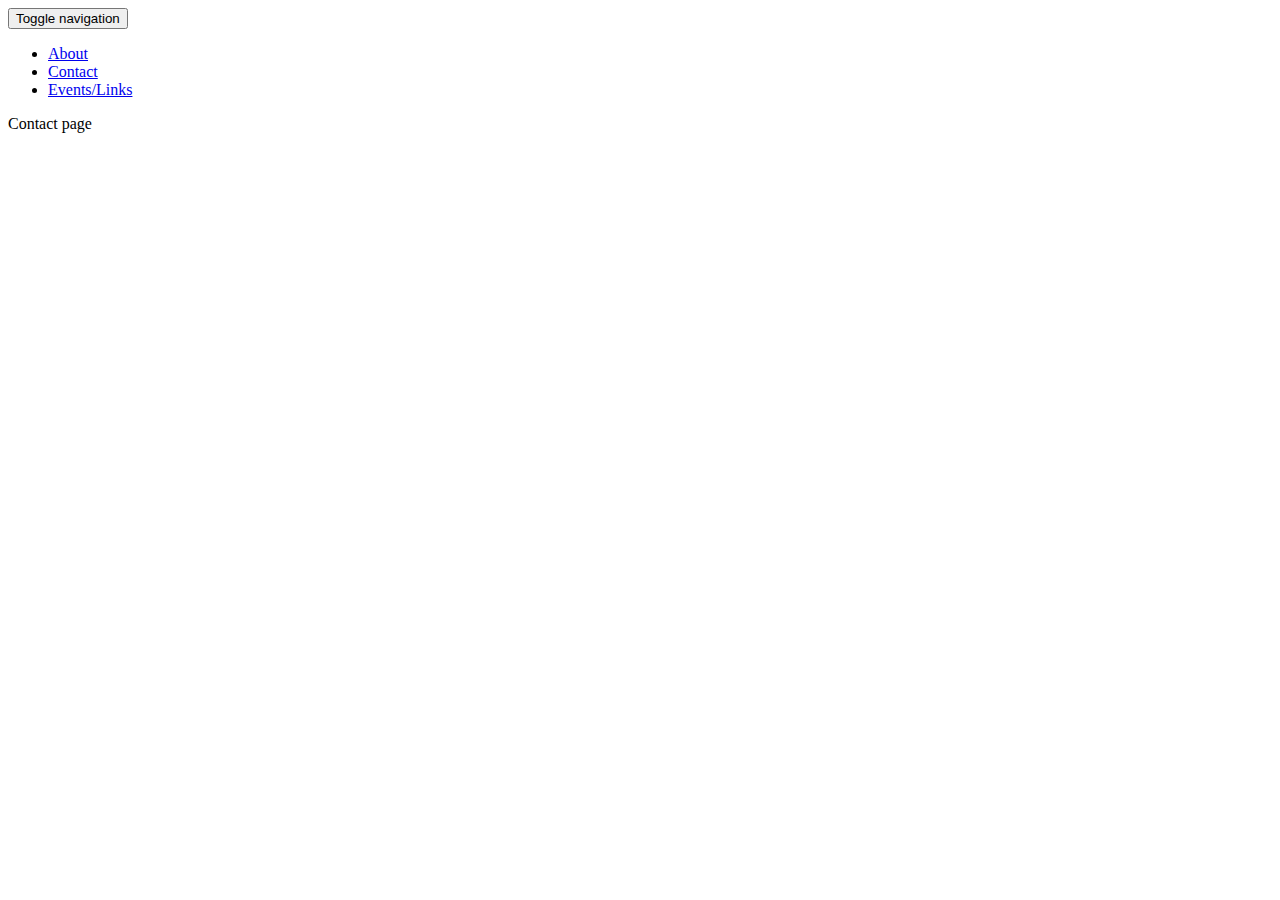
==== contact.html @ e6bc611d "Update contact.html" ====
<!DOCTYPE html>
<html lang="en">
  <head>
    <meta charset="utf-8">
    <meta http-equiv="X-UA-Compatible" content="IE=edge">
    <meta name="viewport" content="width=device-width, initial-scale=1">
    <title>Mindfulness and Meditation</title>

    <!-- Bootstrap -->
    <link href="css/bootstrap.min.css" rel="stylesheet">
    <link href="css/custom.css" rel="stylesheet">

    <!-- HTML5 Shim and Respond.js IE8 support of HTML5 elements and media queries -->
    <!-- WARNING: Respond.js doesn't work if you view the page via file:// -->
    <!--[if lt IE 9]>
      <script src="https://oss.maxcdn.com/html5shiv/3.7.2/html5shiv.min.js"></script>
      <script src="https://oss.maxcdn.com/respond/1.4.2/respond.min.js"></script>
    <![endif]-->
  </head>




<body class="testImg">

    <div class="navbar navbar-inverse" role="navigation">
      <div class="container">
        <div class="navbar-header">
          <button type="button" class="navbar-toggle collapsed" data-toggle="collapse" data-target=".navbar-collapse">
            <span class="sr-only">Toggle navigation</span>
            <span class="icon-bar"></span>
            <span class="icon-bar"></span>
            <span class="icon-bar"></span>
          </button>
        </div>
        <div class="collapse navbar-collapse">
          <ul class="nav navbar-nav">
            <li><a href="index.html">About</a></li>
            <li class="active"><a href="#">Contact</a></li>
            <li><a href="EventsLinks.html">Events/Links</a></li>
          </ul>
        </div><!--/.nav-collapse -->
      </div>
    </div>
    
    Contact page
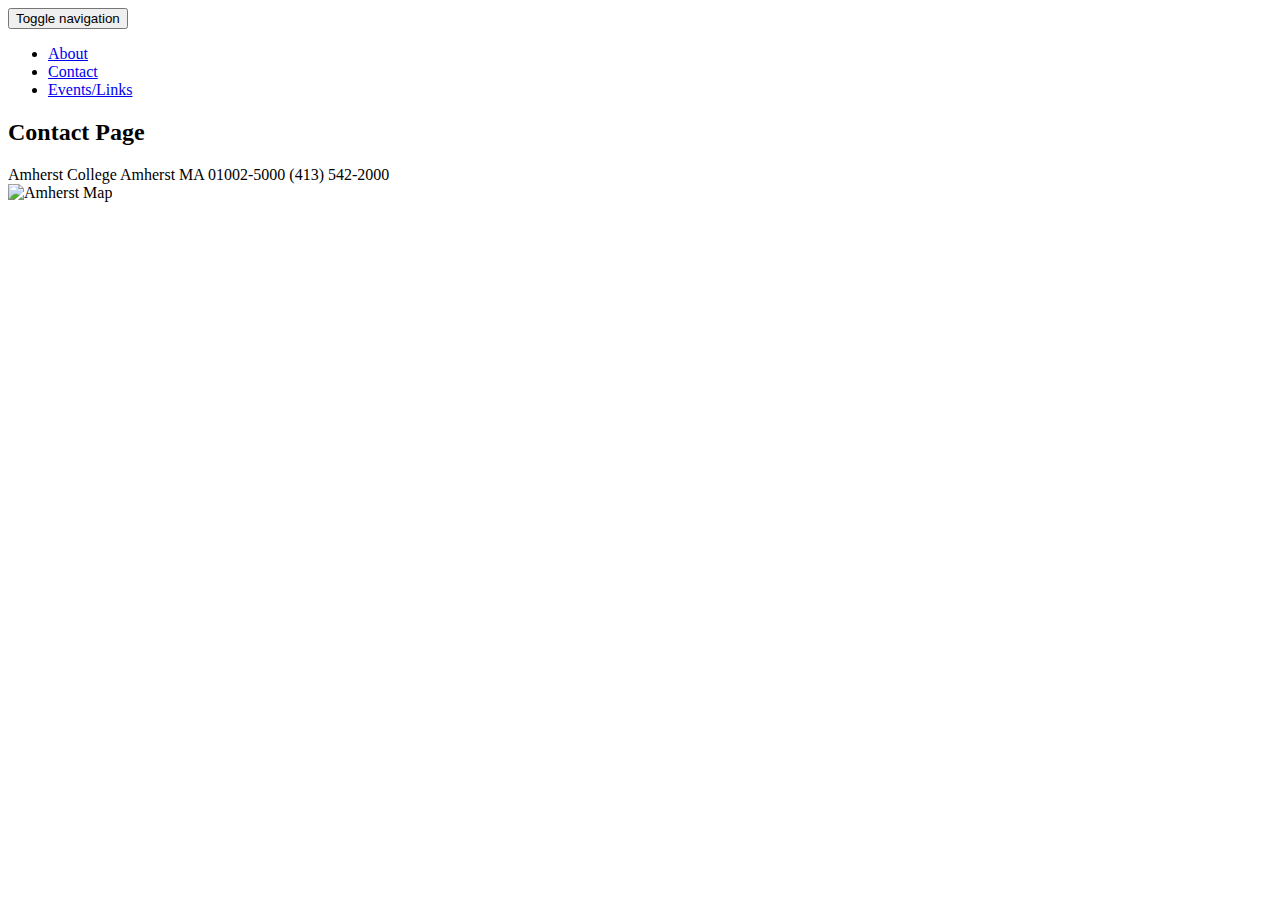
==== commit e55d1f79: "Update contact.html" ====
--- a/contact.html
+++ b/contact.html
@@ -43,4 +43,9 @@
       </div>
     </div>
     
-    Contact page
+ <h2>Contact Page</h2>
+<div class="address">Amherst College
+Amherst MA 01002-5000
+(413) 542-2000
+</div>
+<img src="https://www.amherst.edu/media/view/6571/original/five_college_map.gif" alt="Amherst Map">
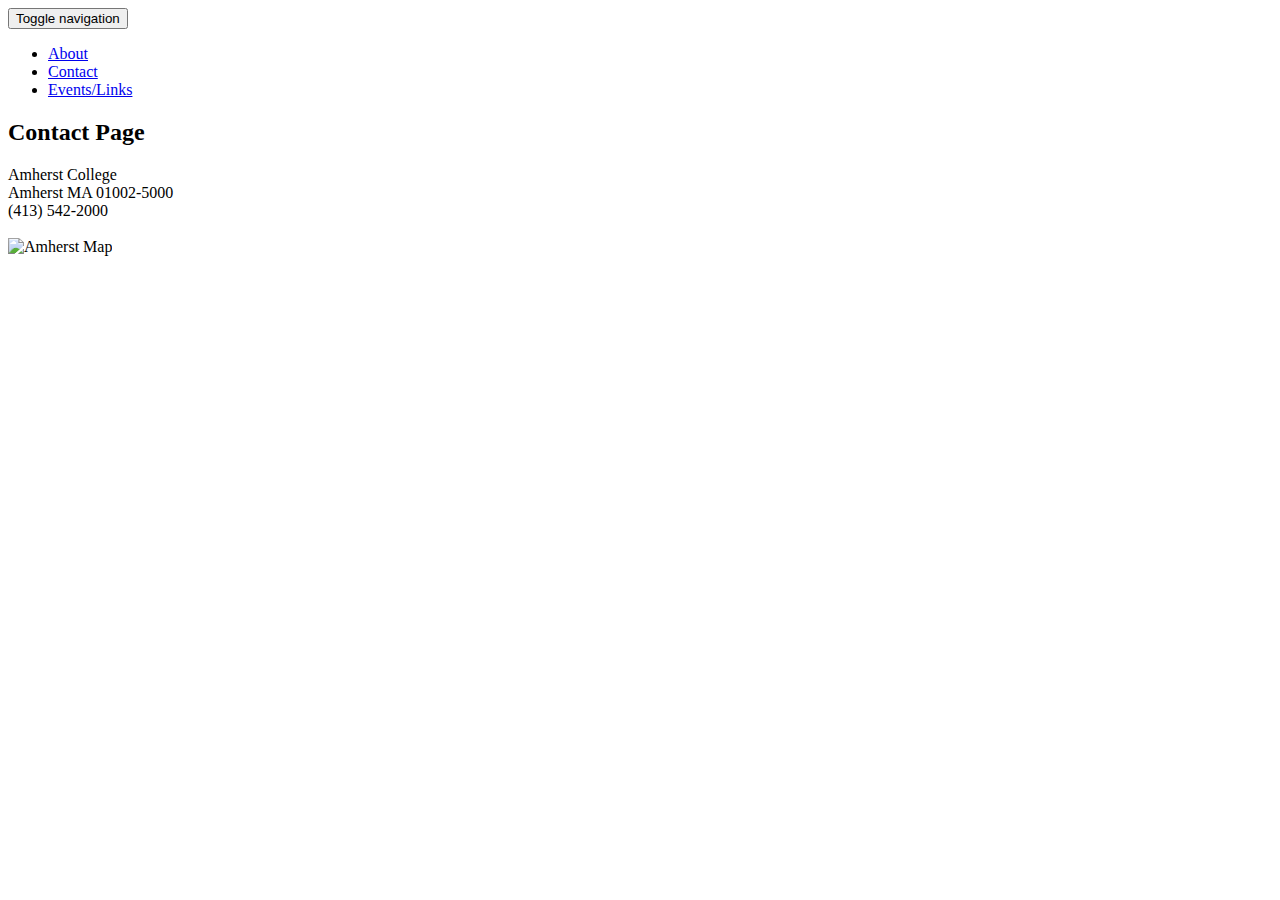
==== commit 5af0f54f: "Update contact.html" ====
--- a/contact.html
+++ b/contact.html
@@ -44,8 +44,9 @@
     </div>
     
  <h2>Contact Page</h2>
-<div class="address">Amherst College
-Amherst MA 01002-5000
+<div class="address">Amherst College<br>
+Amherst MA 01002-5000<br>
 (413) 542-2000
 </div>
+<br>
 <img src="https://www.amherst.edu/media/view/6571/original/five_college_map.gif" alt="Amherst Map">
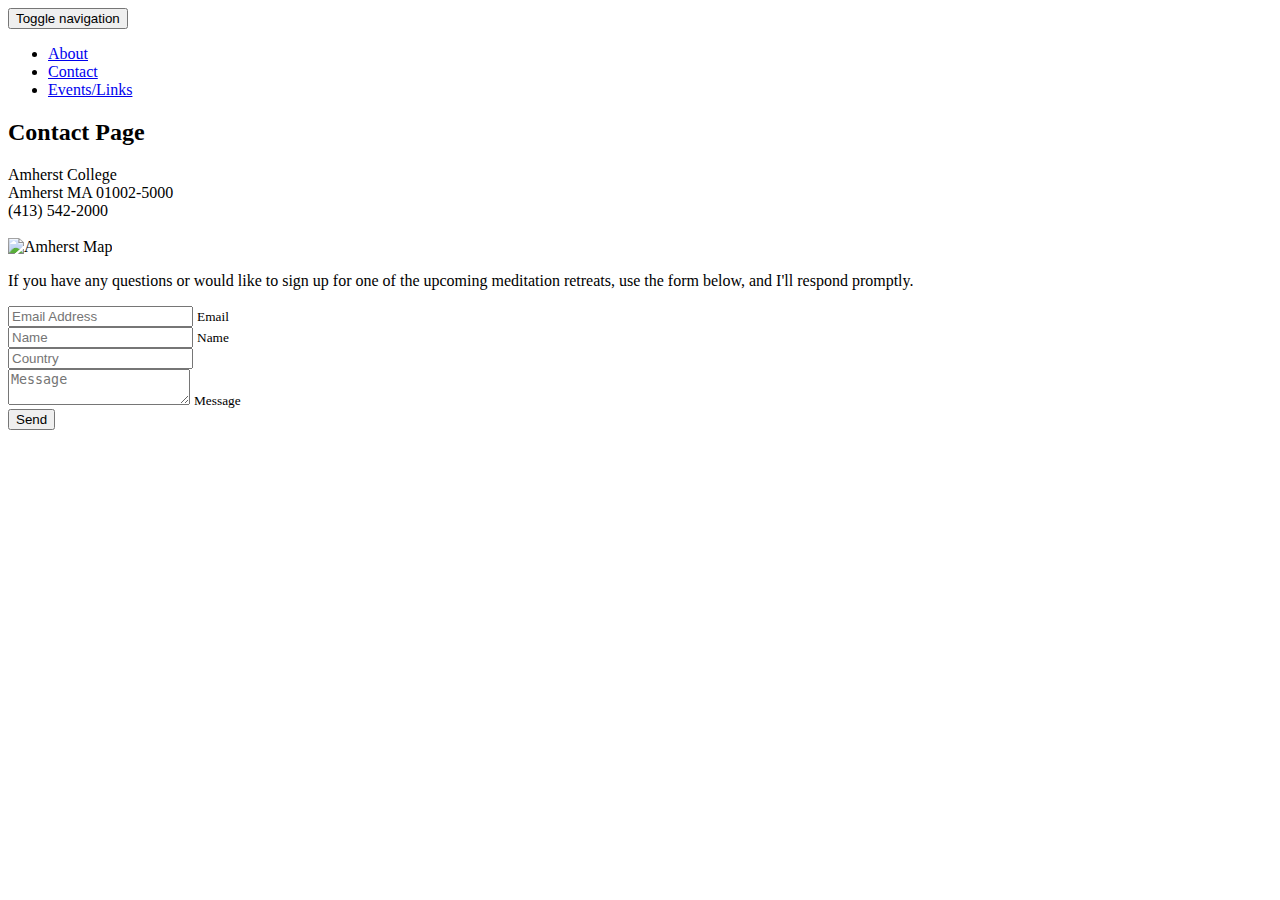
==== commit 13873322: "Update contact.html" ====
--- a/contact.html
+++ b/contact.html
@@ -49,4 +49,30 @@
 (413) 542-2000
 </div>
 <br>
-<img src="https://www.amherst.edu/media/view/6571/original/five_college_map.gif" alt="Amherst Map">
+<img src="https://www.amherst.edu/media/view/6571/original/five_college_map.gif" alt="Amherst Map"><br>
+
+      <p>If you have any questions or would like to sign up for one of the upcoming meditation retreats, use the form below, and I'll respond promptly.</p>
+
+      <form action="/" method="post" id="contact-form" name="contact-form">
+        <div>
+          <input type="email" value="" name="mail" placeholder="Email Address" class="required email">
+          <small>Email</small>
+        </div>
+        <div>
+          <input type="text" value="" name="name" class="name" placeholder="Name">
+          <small>Name</small>
+        </div>
+        <input type="text" value="" name="country" class="country" placeholder="Country" tabindex="-1">
+        <div>
+          <textarea name="message" class="message" placeholder="Message"></textarea>
+          <small>Message</small>
+        </div>
+        <button class="button large">
+          Send
+          <div class="spinner">
+            <div class="bounce1"></div>
+            <div class="bounce2"></div>
+            <div class="bounce3"></div>
+          </div>
+        </button>
+      </form>
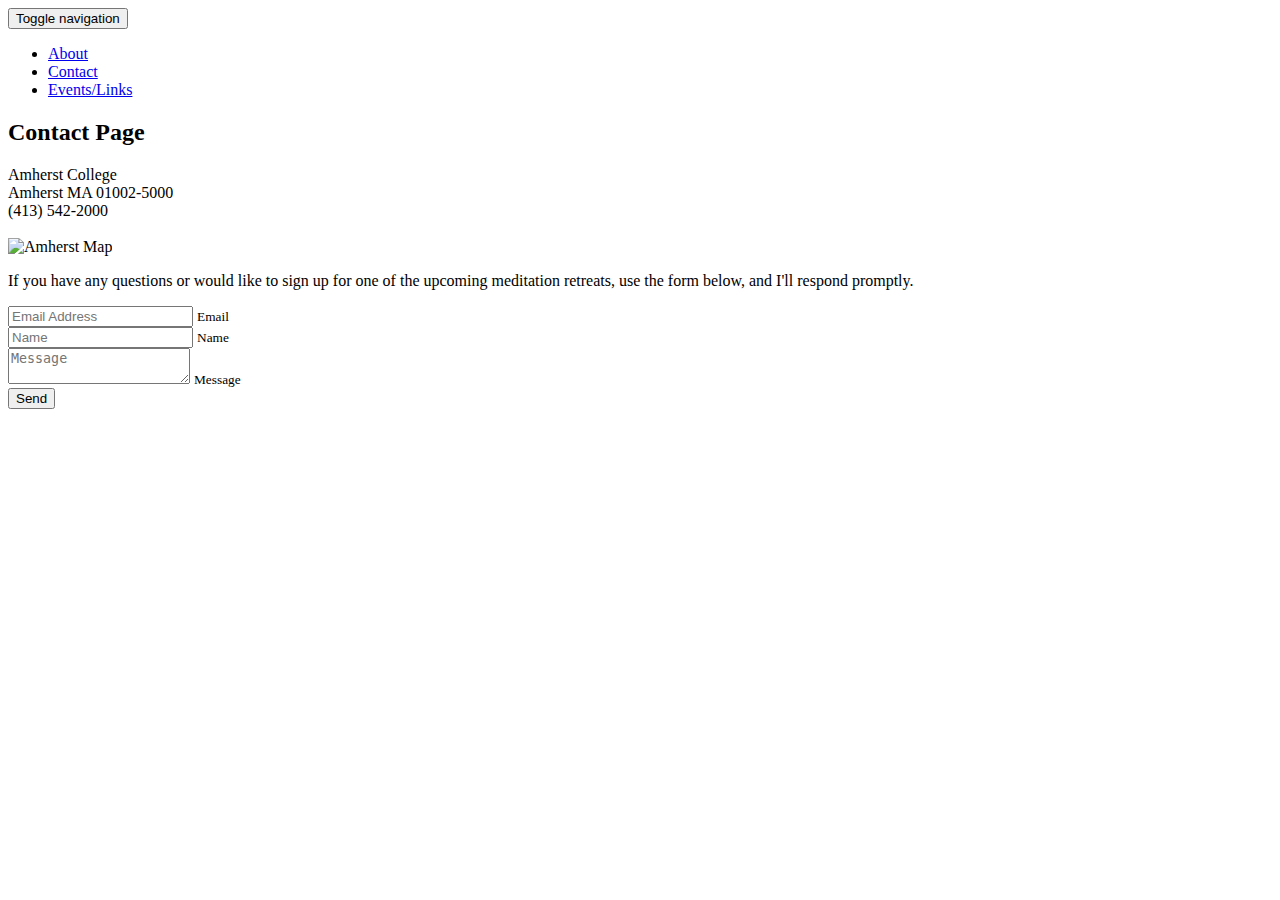
==== commit 0b1fda4f: "Update contact.html" ====
--- a/contact.html
+++ b/contact.html
@@ -62,7 +62,6 @@
           <input type="text" value="" name="name" class="name" placeholder="Name">
           <small>Name</small>
         </div>
-        <input type="text" value="" name="country" class="country" placeholder="Country" tabindex="-1">
         <div>
           <textarea name="message" class="message" placeholder="Message"></textarea>
           <small>Message</small>
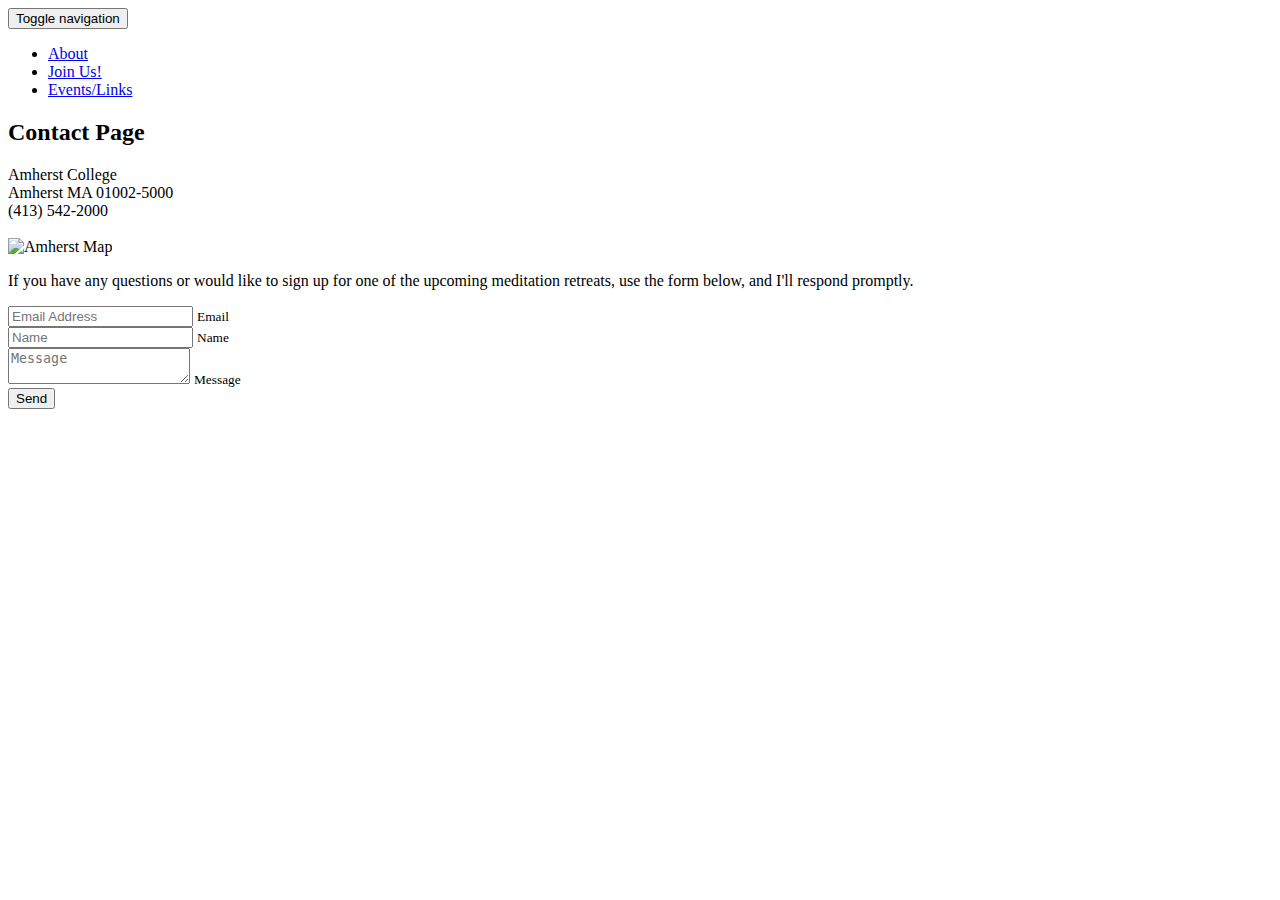
==== commit 082d4186: "Update contact.html" ====
--- a/contact.html
+++ b/contact.html
@@ -36,7 +36,7 @@
         <div class="collapse navbar-collapse">
           <ul class="nav navbar-nav">
             <li><a href="index.html">About</a></li>
-            <li class="active"><a href="#">Contact</a></li>
+            <li class="active"><a href="#">Join Us!</a></li>
             <li><a href="EventsLinks.html">Events/Links</a></li>
           </ul>
         </div><!--/.nav-collapse -->
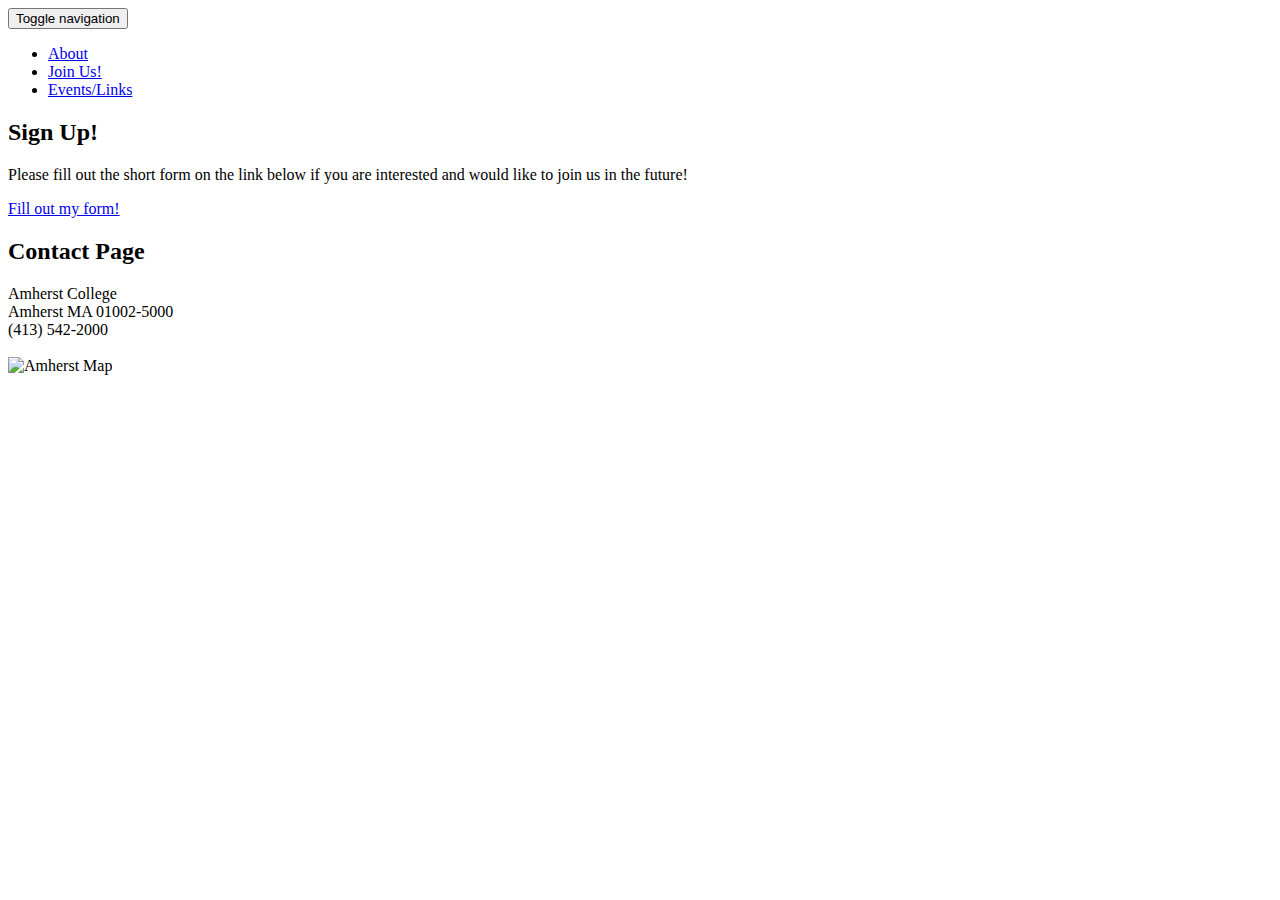
==== commit 69a6d658: "Update contact.html" ====
--- a/contact.html
+++ b/contact.html
@@ -42,7 +42,9 @@
         </div><!--/.nav-collapse -->
       </div>
     </div>
-    
+<h2>Sign Up!</h2> 
+      <p>Please fill out the short form on the link below if you are interested and would like to join us in the future!</p>
+<a href="https://foles.wufoo.com/forms/z3zb49u1nup6xy/">Fill out my form!</a>
  <h2>Contact Page</h2>
 <div class="address">Amherst College<br>
 Amherst MA 01002-5000<br>
@@ -51,27 +53,4 @@
 <br>
 <img src="https://www.amherst.edu/media/view/6571/original/five_college_map.gif" alt="Amherst Map"><br>
 
-      <p>If you have any questions or would like to sign up for one of the upcoming meditation retreats, use the form below, and I'll respond promptly.</p>
 
-      <form action="/" method="post" id="contact-form" name="contact-form">
-        <div>
-          <input type="email" value="" name="mail" placeholder="Email Address" class="required email">
-          <small>Email</small>
-        </div>
-        <div>
-          <input type="text" value="" name="name" class="name" placeholder="Name">
-          <small>Name</small>
-        </div>
-        <div>
-          <textarea name="message" class="message" placeholder="Message"></textarea>
-          <small>Message</small>
-        </div>
-        <button class="button large">
-          Send
-          <div class="spinner">
-            <div class="bounce1"></div>
-            <div class="bounce2"></div>
-            <div class="bounce3"></div>
-          </div>
-        </button>
-      </form>
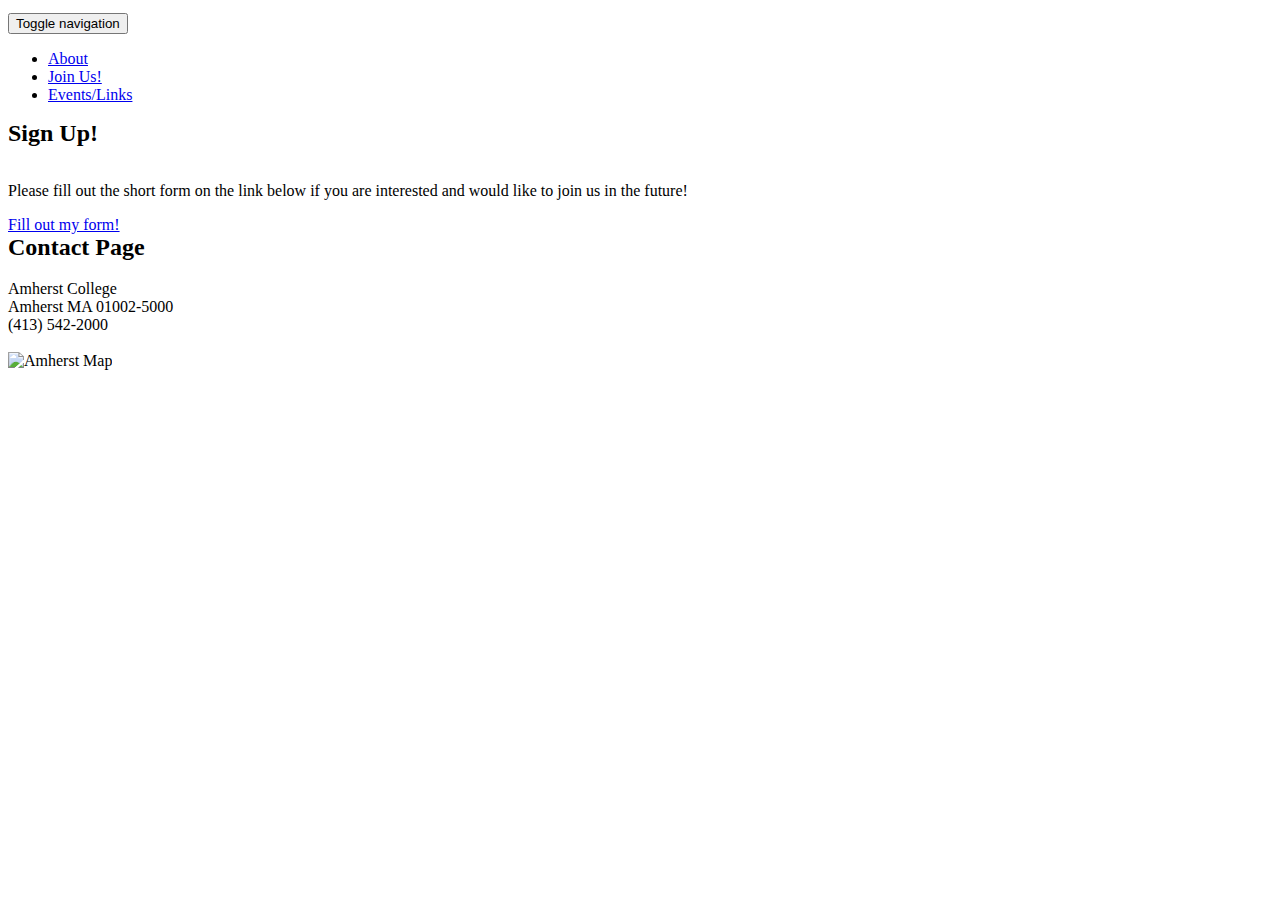
==== commit 3334ceab: "Update contact.html" ====
--- a/contact.html
+++ b/contact.html
@@ -42,6 +42,7 @@
         </div><!--/.nav-collapse -->
       </div>
     </div>
+<div class="join_us">
 <h2>Sign Up!</h2> 
       <p>Please fill out the short form on the link below if you are interested and would like to join us in the future!</p>
 <a href="https://foles.wufoo.com/forms/z3zb49u1nup6xy/">Fill out my form!</a>
@@ -52,5 +53,6 @@
 </div>
 <br>
 <img src="https://www.amherst.edu/media/view/6571/original/five_college_map.gif" alt="Amherst Map"><br>
+</div>
 
 
--- a/css/custom.css
+++ b/css/custom.css
@@ -0,0 +1,24 @@
+.navbar-brand {
+	background: url(../img/logo.png) 0 5px no-repeat;
+	background-size: 190px;
+	width: 202px;
+	padding: 10px 0 0 0;
+	text-indent: -1000px;
+	overflow: hidden;
+}
+
+body {
+padding-top: 5px;
+padding-bottom: 20px;
+text-align: left;
+}
+
+h1{
+text-align: left;
+}
+h2, h3 {
+padding-bottom: 19px;
+margin-top: 0;
+margin-bottom: 0;
+text-align: left;
+}
